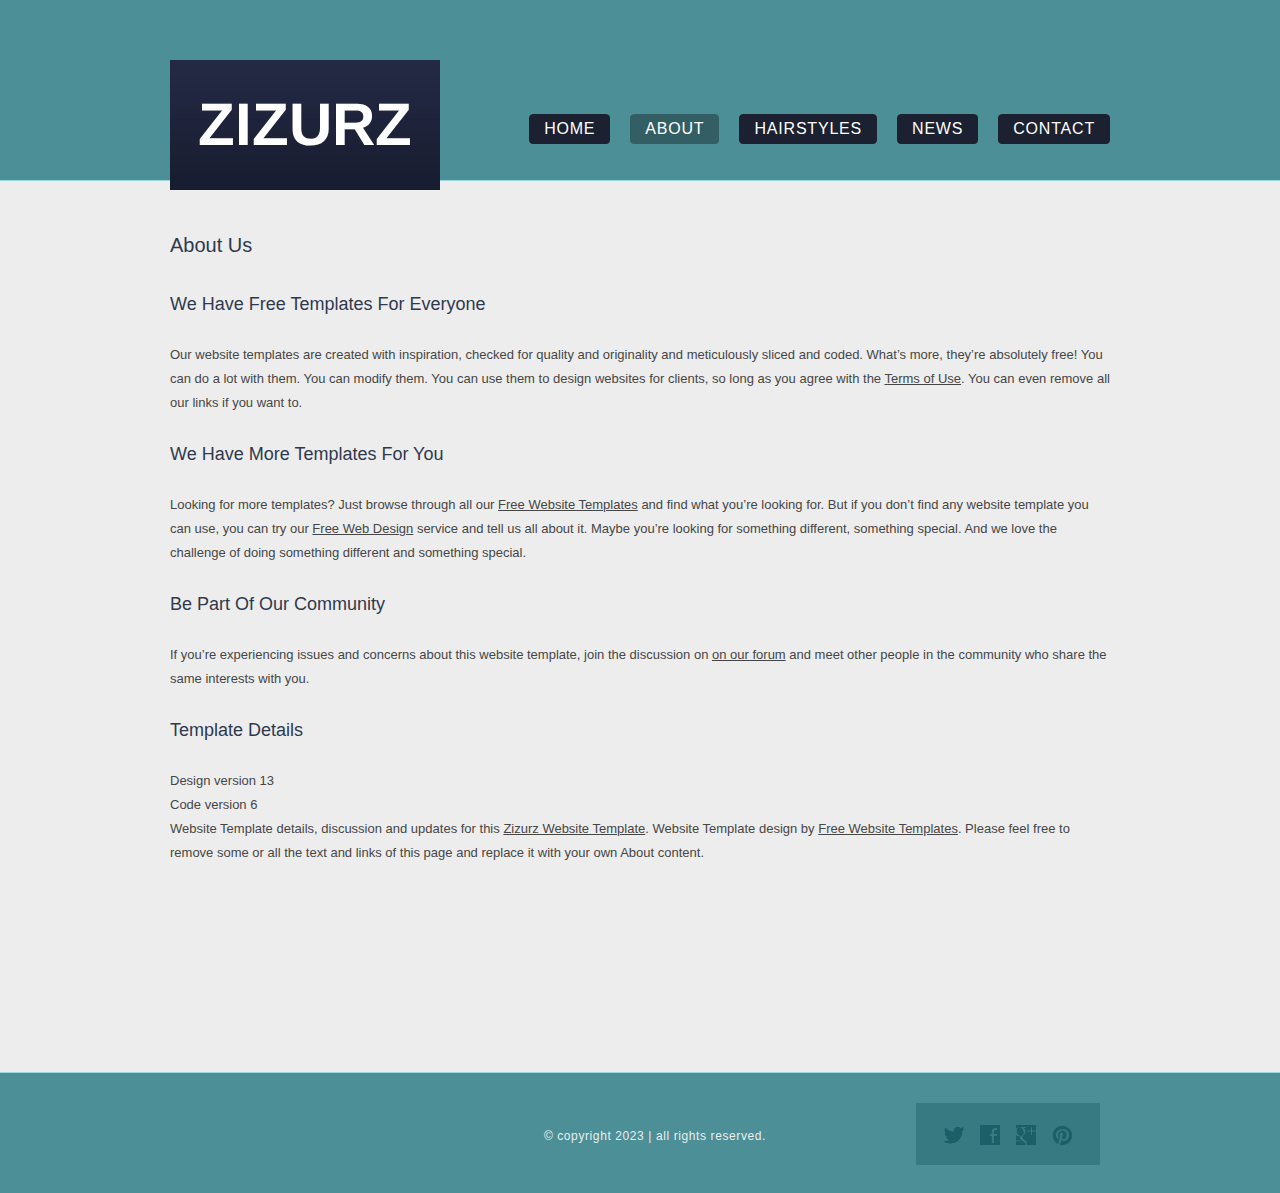
==== about.html @ ca228912 "Add files via upload" ====
<!DOCTYPE HTML>
<!-- Website Template by freewebsitetemplates.com -->
<html>
<head>
	<meta charset="UTF-8">
	<title>About - ZiZurz Website Template</title>
	<link rel="stylesheet" href="css/style.css" type="text/css">
</head>
<body>
	<div id="header">
		<div class="section">
			<div class="logo">
				<a href="index.html">zizurz</a>
			</div>
			<ul>
				<li>
					<a href="index.html">home</a>
				</li>
				<li class="selected">
					<a href="about.html">about</a>
				</li>
				<li>
					<a href="hairstyle.html">hairstyles</a>
				</li>
				<li>
					<a href="news.html">news</a>
				</li>
				<li>
					<a href="contact.html">contact</a>
				</li>
			</ul>
		</div>
	</div>
	<div id="body">
		<h3>about us</h3>
		<b>We Have Free Templates for Everyone</b>
		<p>
			Our website templates are created with inspiration, checked for quality and originality and meticulously sliced and coded. What’s more, they’re absolutely free! You can do a lot with them. You can modify them. You can use them to design websites for clients, so long as you agree with the <a href="http://www.freewebsitetemplates.com/about/terms/">Terms of Use</a>. You can even remove all our links if you want to.
		</p>
		<b>We Have More Templates for You</b>
		<p>
			Looking for more templates? Just browse through all our <a href="http://www.freewebsitetemplates.com/">Free Website Templates</a> and find what you’re looking for. But if you don’t find any website template you can use, you can try our <a href="http://www.freewebsitetemplates.com/freewebdesign/">Free Web Design</a> service and tell us all about it. Maybe you’re looking for something different, something special. And we love the challenge of doing something different and something special.
		</p>
		<b>Be Part of Our Community</b>
		<p>
			If you’re experiencing issues and concerns about this website template, join the discussion on <a href="http://www.freewebsitetemplates.com/forums/">on our forum</a> and meet other people in the community who share the same interests with you.
		</p>
		<b>Template details</b>
		<p>
			Design version 13<br>Code version 6<br>Website Template details, discussion and updates for this <a href="http://www.freewebsitetemplates.com/discuss/hairstylesalon/">Zizurz Website Template</a>. Website Template design by <a href="http://www.freewebsitetemplates.com/">Free Website Templates</a>. Please feel free to remove some or all the text and links of this page and replace it with your own About content.
		</p>
	</div>
	<div id="footer">
		<div>
			<div class="connect">
				<a href="http://freewebsitetemplates.com/go/twitter/" id="twitter">twitter</a>
				<a href="http://freewebsitetemplates.com/go/facebook/" id="facebook">facebook</a>
				<a href="http://freewebsitetemplates.com/go/googleplus/" id="googleplus">googleplus</a>
				<a href="http://pinterest.com/fwtemplates/" id="pinterest">pinterest</a>
			</div>
			<p>
				&copy; copyright 2023 | all rights reserved.
			</p>
		</div>
	</div>
</body>
</html>
---- css/style.css ----
/*Website Template by freewebsitetemplates.com*/
@font-face {
	font-family: 'Arimo-Bold';
	src: url('../fonts/Arimo-Bold/Arimo-Bold.eot');
	src: url('../fonts/Arimo-Bold/Arimo-Bold.woff') format('woff'), url('../fonts/Arimo-Bold/Arimo-Bold.ttf') format('truetype'), url('../fonts/Arimo-Bold/Arimo-Bold.svg') format('svg');
}
@font-face {
	font-family: 'ChangaOne';
	src: url('../fonts/ChangaOne/ChangaOne-Regular.eot');
	src: url('../fonts/ChangaOne/ChangaOne-Regular.woff') format('woff'), url('../fonts/ChangaOne/ChangaOne-Regular.ttf') format('truetype'), url('../fonts/ChangaOne/ChangaOne-Regular.svg') format('svg');
}
@font-face {
	font-family: 'Comfortaa-Regular';
	src: url('../fonts/Comfortaa/Comfortaa-Regular.eot');
	src: url('../fonts/Comfortaa/Comfortaa-Regular.woff') format('woff'), url('../fonts/Comfortaa/Comfortaa-Regular.ttf') format('truetype'), url('../fonts/Comfortaa/Comfortaa-Regular.svg') format('svg');
}
body {
	background: #ededed url(../images/bg-header.gif) repeat-x top center;
	line-height: 1;
	font-size: 14px;
	font-family: Arial, Helvetica, sans-serif;
	margin: 0;
	padding: 0;
}
#header {
	margin: 0 auto;
	padding: 0;
	width: 960px;
}
#header .section {
	margin: 0;
	padding: 0;
	overflow: hidden;
}
#header .section .logo {
	float: left;
	margin: 0;
	padding: 60px 0 0 10px;
	width: 324px;
}
#header .section .logo a {
	background: url(../images/bg-logo.png) repeat-x top left;
	color: #fff;
	display: block;
	font-family: 'Arimo-Bold';
	font-size: 60px;
	font-weight: normal;
	height: 130px;
	line-height: 130px;
	margin: 0;
	padding: 0;
	text-align:center;
	text-decoration: none;
	text-transform: uppercase;
	width: 270px;
}
#header .section ul {
	display: inline-block;
	float: right;
	margin: 0;
	overflow: hidden;
	padding: 114px 0 0;
}
#header .section ul li {
	background: url(../images/bg-nav-right.gif) no-repeat top right;
	display: inline-block;
	float: left;
	list-style: none;
	margin: 0 10px;
	padding: 0;
}
#header .section ul li a {
	background: url(../images/bg-nav-left.gif) no-repeat top left;
	color: #fff;
	display: inline-block;
	font-size: 16px;
	height: 30px;
	letter-spacing: 0.05em;
	line-height: 30px;
	margin: 0;
	padding: 0 15px;
	text-align: center;
	text-decoration: none;
	text-transform: uppercase;
}
#header .section ul li a:hover {
	color: #ccc;
}
#header .section ul li.selected {
	background: url(../images/bg-nav-right-selected.gif) no-repeat top right;
}
#header .section ul li.selected a {
	background: url(../images/bg-nav-left-selected.gif) no-repeat top left;
}
#header .article {
	background: #fff;
	border: 2px solid #5fb3bd;
	border-radius: 4px;
	margin: 50px auto 28px;
	overflow: hidden;
	padding: 0;
	width: 936px;
}
#header .article img {
	display: block;
	float: left;
	margin: 0 50px 0 0;
	padding: 0;
}
#header .article h1 {
	color: #1b2130;
	font-family: 'ChangaOne';
	font-size: 40px;
	font-weight: normal;
	margin: 0;
	line-height: 50px;
	padding: 110px 30px 30px;
}
#body {
	margin: 0 auto;
	min-height: 812px;
	padding: 20px 0 50px;
	width: 960px;
}
#body > ul {
	margin: 0;
	overflow: hidden;
	padding: 0;
}
#body > ul li {
	float: left;
	list-style: none;
	margin: 0 10px;
	padding: 0;
	width: 220px;
}
#body > ul li > a {
	background: url(../images/frame.png) no-repeat center top;
	display: block;
	margin: 0;
	padding: 5px 5px 29px;
}
#body > ul li > a:hover {
	opacity: 0.9;
}
#body > ul li > a img {
	border: 0;
	display: block;
	margin: 0;
	padding: 0;
}
#body > ul li b {
	color: #000;
	display: block;
	font-size: 18px;
	font-weight: normal;
	margin: 0;
	padding: 10px 0 5px;
	text-transform: capitalize;
}
#body > ul li p {
	color: #464646;
	font-size: 12px;
	line-height: 24px;
	margin: 0;
	padding: 0;
}
#body > ul li p a {
	color: #464646;
	text-decoration: underline;
}
#body > ul li p a:hover {
	color: #252525;
}
#body > div {
	margin: 0;
	overflow: hidden;
	padding: 50px 0 0;
}
#body > .more {
	color: #464646;
	display: block;
	font-size: 13px;
	margin: 0 auto;
	padding: 0;
	text-align: center;
	text-decoration: underline;
	text-transform: capitalize;
	width: 80px;
}
#body > .more:hover {
	color: #4a8b92;
}
#body h2 {
	background: url(../images/bg-featured.png) repeat-x;
	color: #fff;
	font-family: 'Comfortaa-Regular';
	font-size: 20px;
	font-weight: normal;
	height: 47px;
	letter-spacing: 0.1em;
	left: 15px;
	line-height: 47px;
	margin: 0;
	padding: 0 25px;
	position: absolute;
	text-transform: capitalize;
	top: -14px;
}
#body h3 {
	color: #2f394e;
	margin: 0;
	padding: 0;
	font-size: 20px;
	font-weight: normal;
	margin: 0;
	padding: 25px 10px 40px;
	text-transform: capitalize;
}
#body > b {
	color: #2f394e;
	display: inline-block;
	font-size: 18px;
	font-weight: normal;
	margin: 0;
	padding: 0 10px;
	text-transform: capitalize;
}
#body > p {
	color: #464646;
	font-size: 13px;
	line-height: 24px;
	margin: 0;
	padding: 30px 10px;
}
#body > p a {
	color: #464646;
	text-decoration: underline;
}
#body > p a:hover {
	color: #252525;
}
#body div div {
	float: left;
	margin: 0 10px;
	padding: 0;
}
#body div .featured {
	background: #fff;
	border: 5px solid #5fb3bd;
	border-radius: 4px;
	min-height: 450px;
	padding: 45px 15px 15px;
	position: relative;
	width: 420px;
}
#body div .featured h2 {
	text-align: center;
}
#body div .featured h3 {
	color: #354057;
	font-size: 20px;
	font-weight: normal;
	margin: 0;
	padding: 10px 0 0;
	text-transform: none;
}
#body div .featured img {
	display: block;
	float: left;
	margin: 10px 30px 25px 0;
	padding: 0;
}
#body div .featured p {
	clear: both;
	color: #464646;
	font-size: 12px;
	line-height: 24px;
	margin: 0 0 24px;
	padding: 0;
}
#body div .featured p a {
	color: #464646;
}
#body div .featured p a:hover {
	color: #252525;
}
#body div .section {
	width: 460px;
}
#body div .section div {
	background: #519194;
	border: 5px solid #5fb3bd;
	border-radius: 4px;
	float: none;
	margin: 0;
	padding: 0 15px;
	position: relative;
}
#body div .section .article {
	height: 183px;
	margin-bottom: 25px;
	padding: 55px 15px 20px;
	text-align: right;
}
#body div .section .article h2 {
	text-align: left;
}
#body div .section .article h2 a {
	background: url(../images/icons.png) no-repeat 0 10px;
	display: inline-block;
	height: 40px;
	margin: 0;
	padding: 0;
	text-indent: -99999px;
	width: 31px;
}
#body div .section .article p {
	color: #f5f5f5;
	font-size: 12px;
	line-height: 24px;
	margin: 0;
	padding: 20px 0px;
	text-align: left;
}
#body div .section .article p a {
	color: #f5f5f5;
	text-decoration: underline;
}
#body div .section .article p a:hover {
	color: #97d0d3;
}
#body div .section .article > a {
	color: #f5f5f5;
	font-size: 18px;
	text-decoration: none;
}
#body div .section .article > a:hover {
	color: #97d0d3;
}
#body div .section .newsletter {
	height: 168px;
	padding: 30px 15px 19px 214px;
	position: relative;
}
#body div .section .newsletter img {
	display: block;
	left: 0;
	margin: 0;
	padding: 0;
	position: absolute;
	top: -13px;
	z-index: 5;
}
#body div .section .newsletter p {
	color: #f5f5f5;
	font-size: 16px;
	font-weight: bold;
	letter-spacing: 0.03em;
	line-height: 30px;
	margin: 0;
	padding: 0;
}
#body div .section .newsletter p span {
	display: block;
}
#body div .section .newsletter form {
	margin: 0;
	overflow: hidden;
	padding: 0;
}
#body div .section .newsletter form span {
	color: #f5f5f5;
	clear: both;
	display: block;
	font-size: 14px;
	letter-spacing: 0.01em;
	line-height: 30px;
	margin: 0;
	padding: 0 0 4px;
	text-transform: capitalize;
	text-shadow: 0 -1px 0 #285f62;
}
#body div .section .newsletter form input {
	background: url(../images/interface.png) no-repeat;
	border: 0;
	display: block;
	float: left;
	height: 30px;
	margin: 0;
	padding: 0;
}
#body div .section .newsletter form #email {
	background-position: -399px -72px;
	color: #68a7aa;
	font-family: Arial, Helvetica, sans-serif;
	font-size: 12px;
	font-style: italic;
	line-height: 30px;
	padding: 0 5px;
	text-align: center;
	width: 130px;
}
#body div .section .newsletter form #send {
	background-position: -399px -110px;
	text-indent: -99999px;
	width: 80px;
}
#body > .article {
	margin: 0;
	padding: 0;
}
#body > .article b {
	color: #2f394e;
	display: inline-block;
	font-weight: normal;
	margin: 0;
	padding: 0 10px 15px;
	text-transform: capitalize;
}
#body > .article p {
	color: #464646;
	font-size: 13px;
	line-height: 24px;
	margin: 0;
	padding: 0 10px;
}
#body > .article p a {
	color: #464646;
	text-decoration: underline;
}
#body > .article p a:hover {
	color: #252525;
}
#body > .article ul {
	margin: 0;
	padding: 30px 0 30px 10px;
}
#body > .article ul li {
	color: #464646;
	line-height: 24px;
	list-style: none;
	margin: 0;
	padding: 0;
}
#body > .article ul li a {
	color: #464646;
	text-decoration: none;
}
#body > .article ul li a:hover {
	color: #252525;
}
#body > .article h3 {
	padding-bottom: 20px;
}
#body .blog {
	padding: 0;
}
#body .content {
	float: left;
	margin: 0 35px 0 10px;
	padding: 0;
	width: 585px;
}
#body .content h3 {
	padding-bottom: 25px;
	padding-left: 0;
}
#body .content p {
	color: #464646;
	font-size: 13px;
	line-height: 24px;
	margin: 0;
	padding: 0 0 24px;
}
#body .content p a {
	color: #464646;
	text-decoration: underline;
}
#body .content p a:hover {
	color: #252525;
}
#body .sidebar {
	background: url(../images/bg-sidebar.jpg) repeat-y top left;
	float: right;
	margin: 0 10px 82px 0;
	padding: 0;
	width: 320px;
}
#body .sidebar h3 {
	background: url(../images/bg-sidebar-heading.jpg) no-repeat 0 0;
	color: #2f394e;
	font-family: 'Comfortaa-Regular';
	font-size: 20px;
	font-weight: normal;
	letter-spacing: 0.1em;
	margin: 0;
	padding: 25px 10px;
	text-align: center;
	text-transform: capitalize;
}
#body .sidebar ul {
	background: url(../images/bg-sidebar-footer.jpg) no-repeat bottom left;
	margin: 0;
	padding: 0 20px 50px;
}
#body .sidebar ul li {
	list-style: none;
	margin: 0;
	padding: 0 0 24px;
}
#body .sidebar ul li span {
	color: #2f394e;
	display: block;
	font-size: 16px;
	font-weight: bold;
	letter-spacing: 0.01em;
	line-height: 24px;
	margin: 0;
	padding: 0;
}
#body .sidebar ul li span a {
	color: #2f394e;
	text-decoration: none;
}
#body .sidebar ul li span a:hover {
	color: #4c8f97;
}
#body .sidebar ul li p {
	color: #000;
	font-size: 13px;
	line-height: 24px;
	margin: 0;
	padding: 0;
}
#body .sidebar ul li p a {
	color: #000;
	text-decoration: underline;
}
#body .sidebar ul li p a:hover {
	color: #4c8f97;
}
#footer {
	background: #4c8f96;
	border-top: 1px solid #9bd9e0;
	margin: 0;
	padding: 0;
}
#footer > div {
	margin: 0 auto;
	padding: 30px 0 28px;
	overflow: hidden;
	text-align: center;
	width: 960px;
}
#footer div p {
	color: #ededed;
	display: inline-block;
	float: right;
	font-size: 12px;
	letter-spacing: 0.05em;
	margin: 0;
	padding: 27px 0 0;
	text-align: center;
}
#footer div .connect {
	background: #387a82;
	float: right;
	height: 18px;
	margin: 0 20px 0 150px;
	padding: 22px 20px;
	overflow: hidden;
	width: 144px;
}
#footer div .connect span {
	color: #ededed;
	display: inline-block;
	float: left;
	font-size: 12px;
	height: 19px;
	line-height: 21px;
	margin: 0;
	padding: 0 0 0 39px;
}
#footer div .connect a {
	background: url(../images/icons.png) no-repeat;
	display: block;
	float: left;
	height: 20px;
	margin: 0 8px;
	padding: 0;
	text-indent: -99999px;
	width: 20px;
}
#footer div .connect #twitter {
	background-position: 0 -32px;
}
#footer div .connect #twitter:hover {
	background-position: -25px -32px;
}
#footer div .connect #facebook {
	background-position: 0 -57px;
}
#footer div .connect #facebook:hover {
	background-position: -25px -57px;
}
#footer div .connect #googleplus {
	background-position: 0 -82px;
}
#footer div .connect #googleplus:hover {
	background-position: -25px -82px;
}
#footer div .connect #pinterest {
	background-position: 0 -107px;
}
#footer div .connect #pinterest:hover {
	background-position: -25px -107px;
}
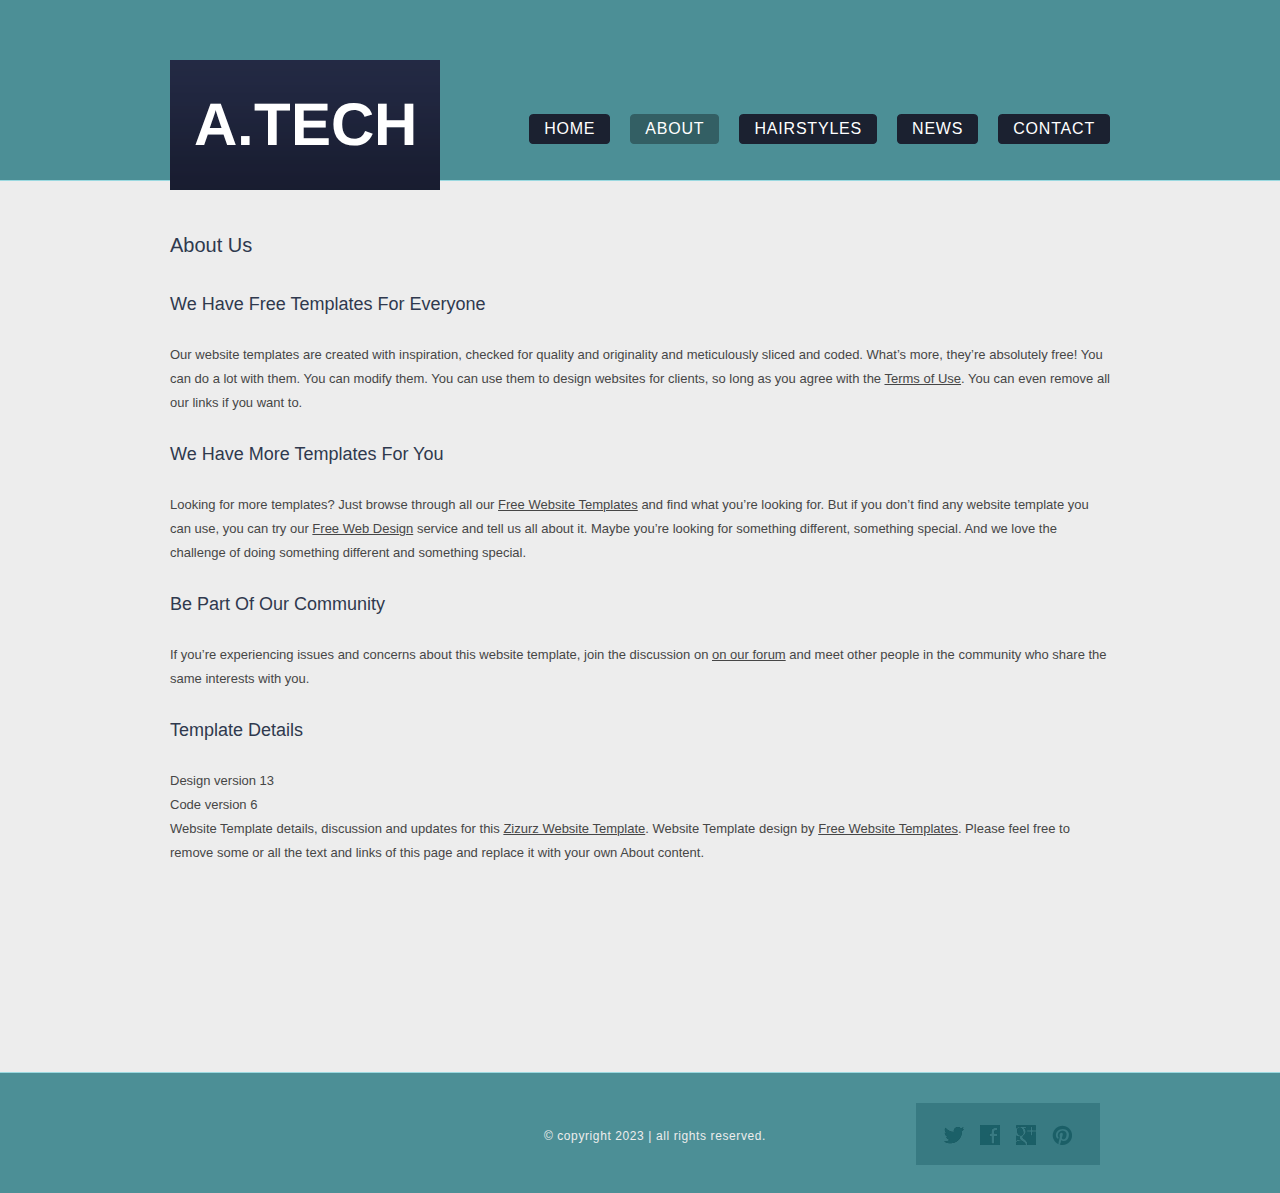
==== commit 2fe6b70f: "Update about.html" ====
--- a/about.html
+++ b/about.html
@@ -10,7 +10,7 @@
 	<div id="header">
 		<div class="section">
 			<div class="logo">
-				<a href="index.html">zizurz</a>
+				<a href="index.html">A.Tech</a>
 			</div>
 			<ul>
 				<li>
@@ -64,4 +64,4 @@
 		</div>
 	</div>
 </body>
-</html>+</html>
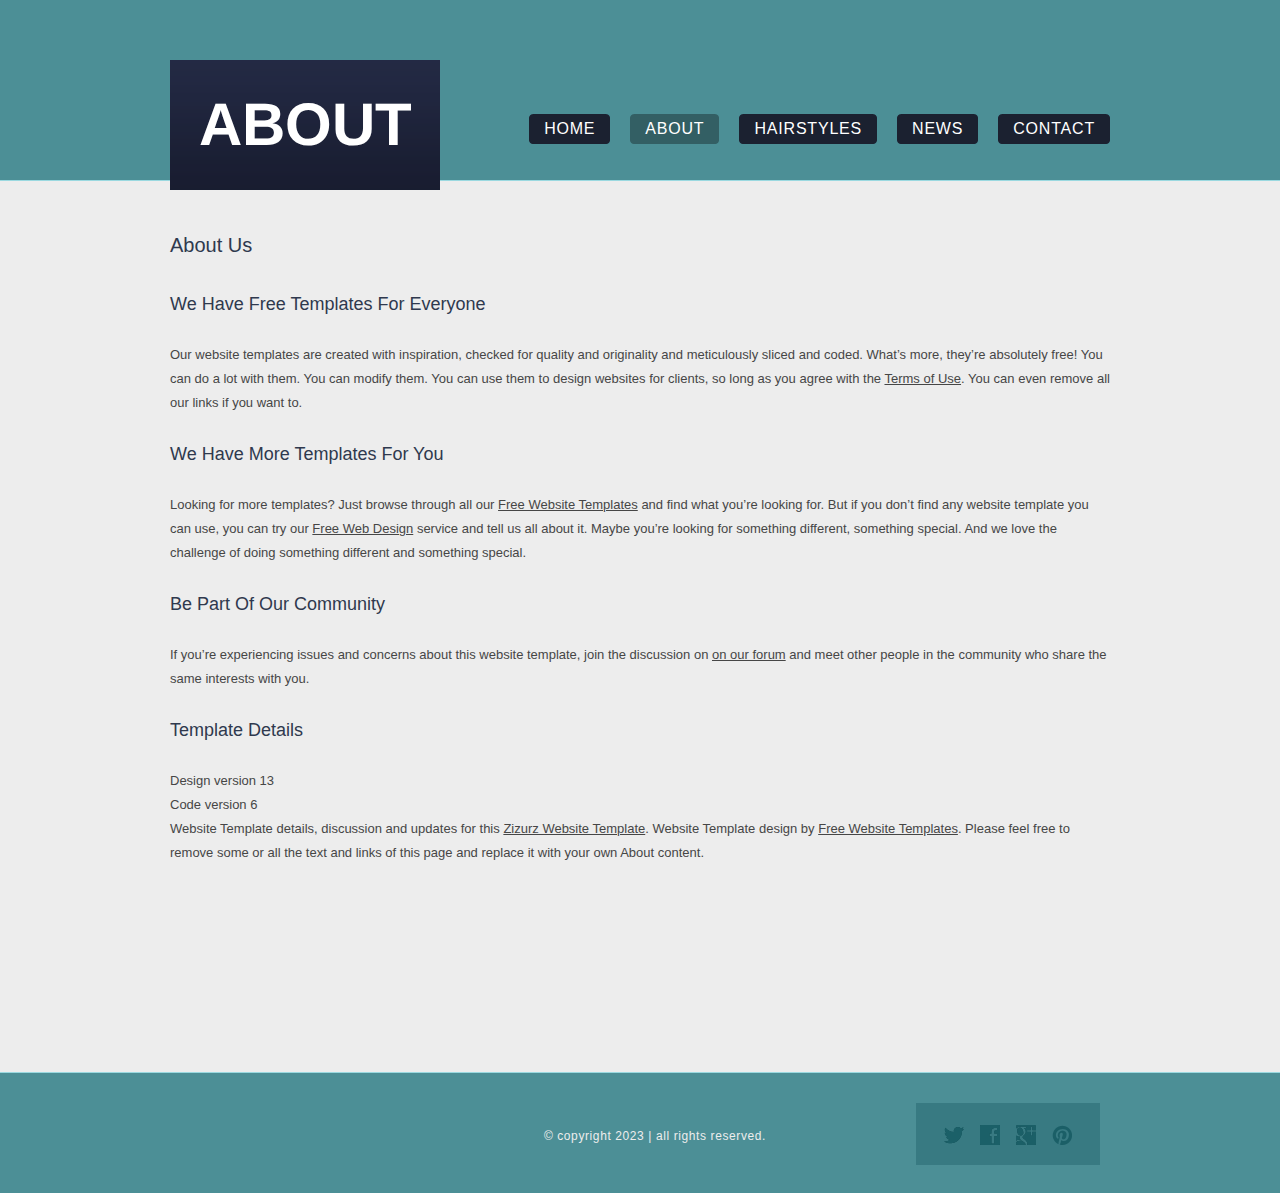
==== commit da1ae12b: "Update about.html" ====
--- a/about.html
+++ b/about.html
@@ -3,14 +3,14 @@
 <html>
 <head>
 	<meta charset="UTF-8">
-	<title>About - ZiZurz Website Template</title>
+	<title>About - Anzar Tech</title>
 	<link rel="stylesheet" href="css/style.css" type="text/css">
 </head>
 <body>
 	<div id="header">
 		<div class="section">
 			<div class="logo">
-				<a href="index.html">A.Tech</a>
+				<a href="index.html">About</a>
 			</div>
 			<ul>
 				<li>
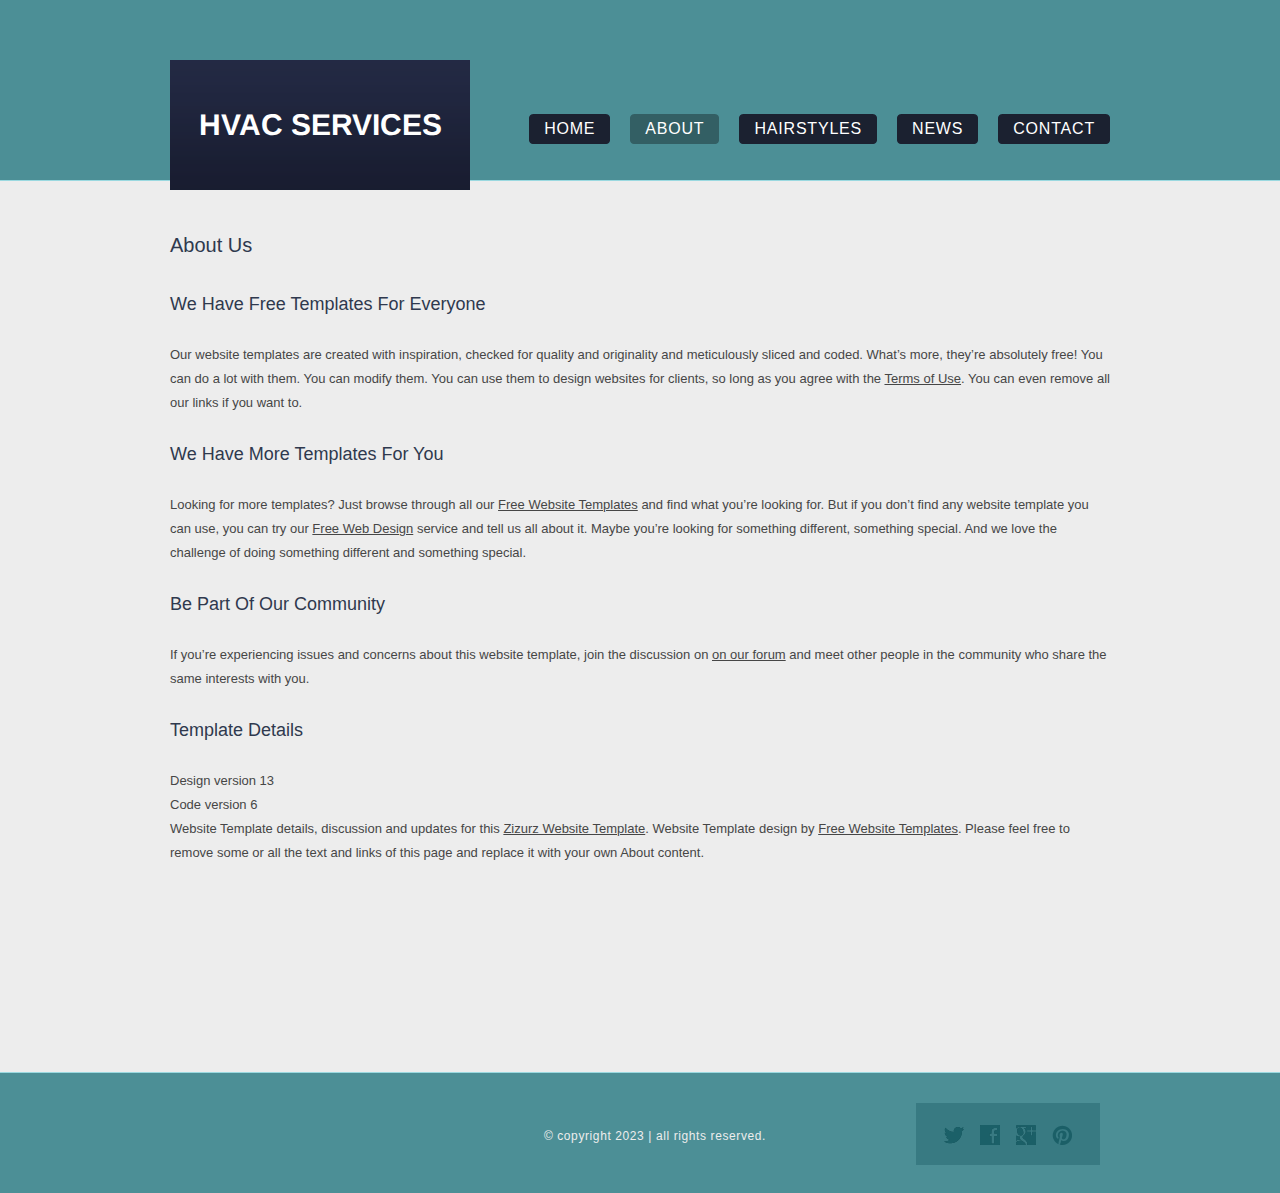
==== commit 136f9d56: "Update about.html" ====
--- a/about.html
+++ b/about.html
@@ -10,7 +10,7 @@
 	<div id="header">
 		<div class="section">
 			<div class="logo">
-				<a href="index.html">About</a>
+				<a href="index.html">HVAC Services</a>
 			</div>
 			<ul>
 				<li>
--- a/css/style.css
+++ b/css/style.css
@@ -43,7 +43,7 @@
 	color: #fff;
 	display: block;
 	font-family: 'Arimo-Bold';
-	font-size: 60px;
+	font-size: 30px;
 	font-weight: normal;
 	height: 130px;
 	line-height: 130px;
@@ -52,7 +52,7 @@
 	text-align:center;
 	text-decoration: none;
 	text-transform: uppercase;
-	width: 270px;
+	width: 300px;
 }
 #header .section ul {
 	display: inline-block;
@@ -615,4 +615,4 @@
 }
 #footer div .connect #pinterest:hover {
 	background-position: -25px -107px;
-}+}
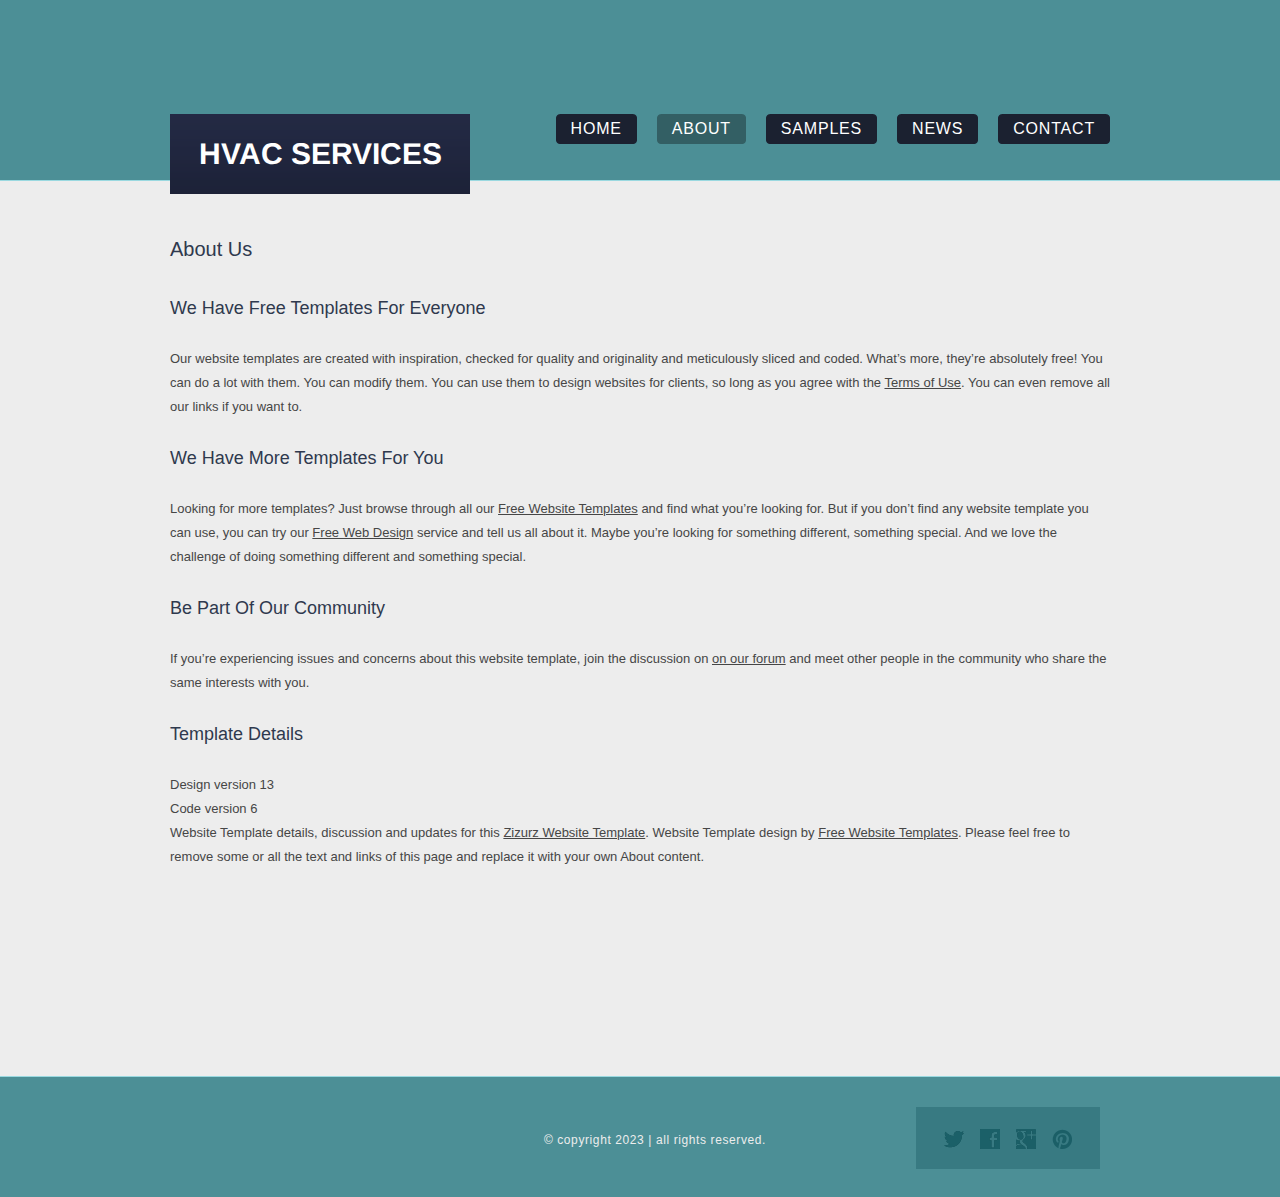
==== commit 7c5267db: "Add files via upload" ====
--- a/about.html
+++ b/about.html
@@ -20,7 +20,7 @@
 					<a href="about.html">about</a>
 				</li>
 				<li>
-					<a href="hairstyle.html">hairstyles</a>
+					<a href="hairstyle.html">samples</a>
 				</li>
 				<li>
 					<a href="news.html">news</a>
--- a/css/style.css
+++ b/css/style.css
@@ -35,7 +35,7 @@
 #header .section .logo {
 	float: left;
 	margin: 0;
-	padding: 60px 0 0 10px;
+	padding: 114px 0 0 10px;
 	width: 324px;
 }
 #header .section .logo a {
@@ -45,8 +45,8 @@
 	font-family: 'Arimo-Bold';
 	font-size: 30px;
 	font-weight: normal;
-	height: 130px;
-	line-height: 130px;
+	height: 80px;
+	line-height: 80px;
 	margin: 0;
 	padding: 0;
 	text-align:center;
